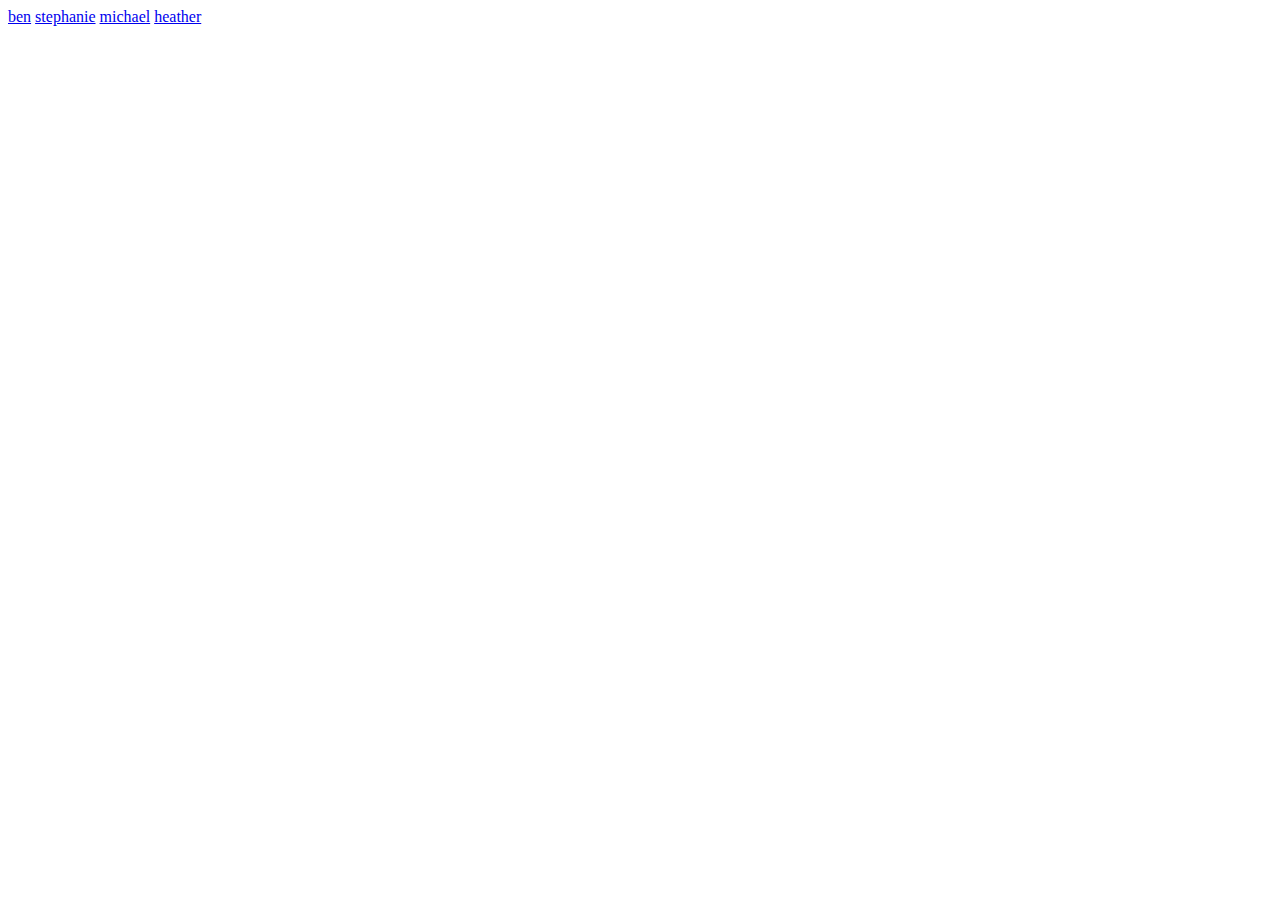
==== index.html @ 34f14540 "added employee links" ====
<!DOCTYPE html>
<html lang="en">
<head>
    <meta charset="UTF-8">
    <meta name="viewport" content="width=device-width, initial-scale=1.0">
    <meta http-equiv="X-UA-Compatible" content="ie=edge">
    <title>Document</title>
</head>
<body>
    <a href="ben.html">ben</a>
    <a href="stephanie.html">stephanie</a>
    <a href="michael.html">michael</a>
    <a href="heather.html">heather</a>

</body>
</html>
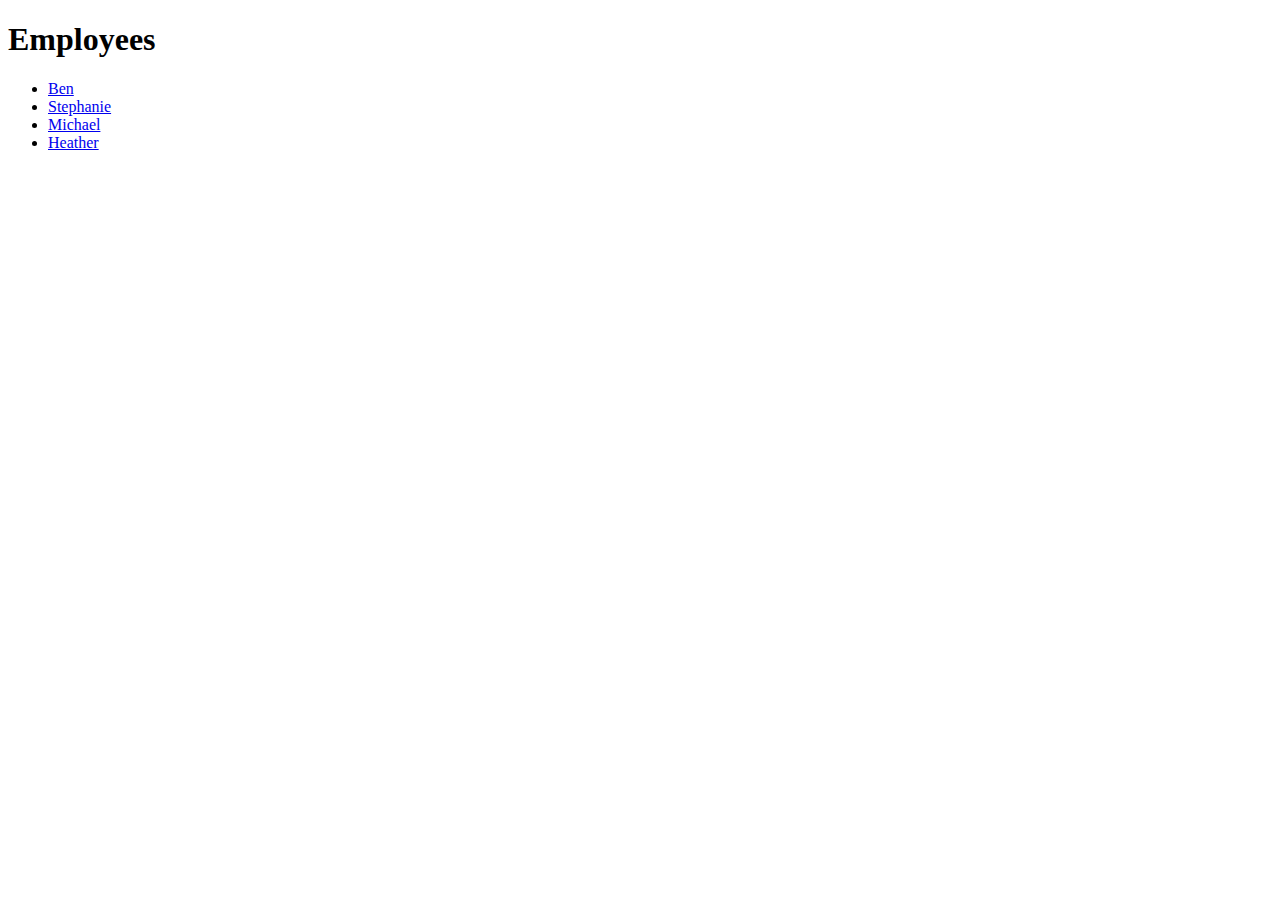
==== commit 71e75b07: "Directory Structure Updated" ====
--- a/index.html
+++ b/index.html
@@ -7,10 +7,12 @@
     <title>Document</title>
 </head>
 <body>
-    <a href="ben.html">ben</a>
-    <a href="stephanie.html">stephanie</a>
-    <a href="michael.html">michael</a>
-    <a href="heather.html">heather</a>
-
+    <h1>Employees</h1>
+    <ul>
+        <li><a href="Employees/ben.html">Ben</a></li>
+        <li><a href="Employees/stephanie.html">Stephanie</a></li>
+        <li><a href="Employees/michael.html">Michael</a></li>
+        <li><a href="Employees/heather.html">Heather</a></li>
+    </ul>
 </body>
 </html>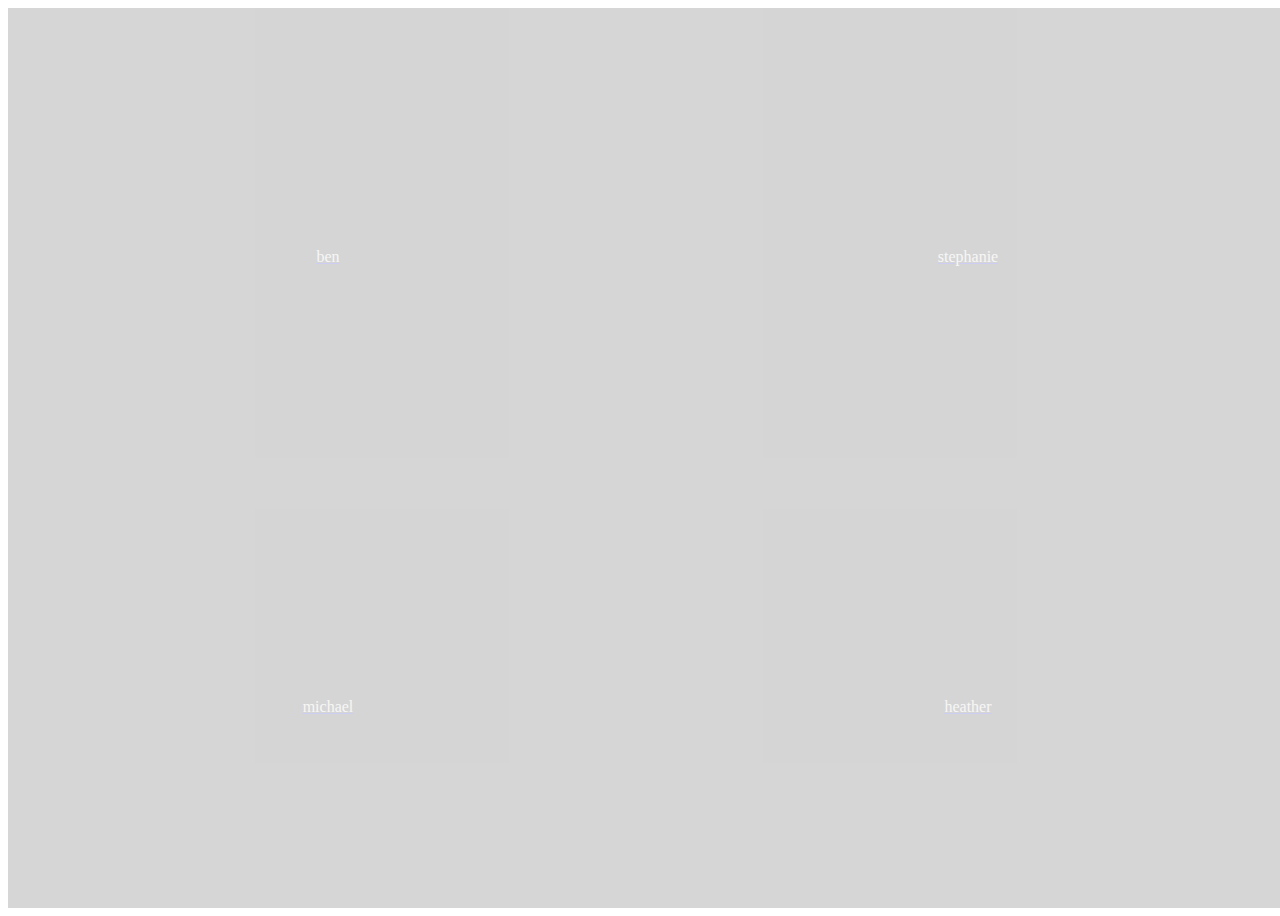
==== commit 83ace479: "pushing updated index and style files" ====
--- a/index.html
+++ b/index.html
@@ -4,15 +4,30 @@
     <meta charset="UTF-8">
     <meta name="viewport" content="width=device-width, initial-scale=1.0">
     <meta http-equiv="X-UA-Compatible" content="ie=edge">
-    <title>Document</title>
+    <title>tha homies</title>
+    <link rel="stylesheet" type="text/css" href="styles.css">
 </head>
-<body>
-    <h1>Employees</h1>
-    <ul>
-        <li><a href="Employees/ben.html">Ben</a></li>
-        <li><a href="Employees/stephanie.html">Stephanie</a></li>
-        <li><a href="Employees/michael.html">Michael</a></li>
-        <li><a href="Employees/heather.html">Heather</a></li>
-    </ul>
+<body class="index-body">
+    <a class="box-1" href="ben.html">
+        <div class="box-1-con">
+            <p class="box-1-text">ben</p>
+        </div>
+    </a>
+    <a class="box-2" href="stephanie.html">
+        <div class="box-2-con">
+            <p class="box-2-text">stephanie</p>
+        </div>
+    </a>
+    <a class="box-3" href="michael.html">
+            <div class="box-3-con">
+                <p class="box-3-text">michael</p>
+            </div>
+    </a>
+    <a class="box-4" href="heather.html">
+        <div class="box-4-con">
+            <p class="box-4-text">heather</p>
+        </div>
+    </a>
+
 </body>
 </html>--- a/styles.css
+++ b/styles.css
@@ -0,0 +1,142 @@
+.index-body {
+    height:100%;
+    width:100%;
+    display: grid;
+    grid-template-columns: 1fr 1fr;
+    grid-template-rows: 1fr 1fr;
+    grid-gap: 0px;
+}
+
+.box-1 {
+    grid-column-start: 1;
+    grid-column-end: 2;
+    grid-row-start: 1;
+    grid-row-end: 2;
+    opacity: 0.2;
+    background: #333 url("https://i1.wp.com/wallpaper.pickywallpapers.com/1680x1050/spongebob-rainbow.jpg") no-repeat center ;
+    background-size:cover;
+    height:50vh;
+    overflow:hidden;
+}
+
+.box-1-con {
+    padding-top:35%;
+    padding-left: 10%;
+    padding-right:10%;
+    padding-bottom:35%;
+}
+
+.box-1-text {
+    opacity:0.8;
+    color:#fff;
+    text-align:center;
+}
+
+.box-1:hover {
+    opacity: 1;
+    -webkit-transition: opacity 450ms ease-in;
+    -moz-transition: opacity 450ms ease-in;
+    -ms-transition: opacity 450ms ease-in;
+    -o-transition: opacity 450ms ease-in;
+    transition: opacity 450ms ease-in;
+}
+
+.box-2 {
+    grid-column-start: 2;
+    grid-column-end: 3;
+    grid-row-start: 1;
+    grid-row-end: 2;
+    opacity: 0.2;
+    background: #333 url("http://vignette3.wikia.nocookie.net/nick-toons-wikia/images/3/39/Patrick_Holding_2_Ice_Creams.jpg/revision/latest?cb=20150516204521") no-repeat center ;
+    background-size:cover;
+    height:50vh;
+    overflow:hidden;
+}
+.box-2-con {
+    padding-top:35%;
+    padding-left: 10%;
+    padding-right:10%;
+    padding-bottom:35%;
+}
+
+.box-2-text {
+    opacity:0.8;
+    color:#fff;
+    text-align:center;
+}
+
+.box-2:hover {
+    opacity: 1;
+    -webkit-transition: opacity 450ms ease-in;
+    -moz-transition: opacity 450ms ease-in;
+    -ms-transition: opacity 450ms ease-in;
+    -o-transition: opacity 450ms ease-in;
+    transition: opacity 450ms ease-in;
+}
+
+.box-3 {
+    grid-column-start: 1;
+    grid-column-end: 2;
+    grid-row-start: 2;
+    grid-row-end: 3;
+    opacity: 0.2;
+    background: #333 url("https://vignette.wikia.nocookie.net/spongebob/images/0/0e/The_Two_Faces_of_Squidward_24.jpg/revision/latest/scale-to-width-down/640?cb=20131029000807") no-repeat center ;
+    background-size:cover;
+    height:50vh;
+    overflow:hidden;
+}
+.box-3-con {
+    padding-top:35%;
+    padding-left: 10%;
+    padding-right:10%;
+    padding-bottom:35%;
+}
+
+.box-3-text {
+    opacity:0.8;
+    color:#fff;
+    text-align:center;
+}
+
+.box-3:hover {
+    opacity: 1;
+    -webkit-transition: opacity 450ms ease-in;
+    -moz-transition: opacity 450ms ease-in;
+    -ms-transition: opacity 450ms ease-in;
+    -o-transition: opacity 450ms ease-in;
+    transition: opacity 450ms ease-in;
+}
+
+.box-4 {
+    grid-column-start: 2;
+    grid-column-end: 3;
+    grid-row-start: 2;
+    grid-row-end: 3;
+    opacity: 0.2;
+    background: #333 url("https://memegenerator.net/img/images/600x600/17407226/plankton-meme-starbucks.jpg") no-repeat center ;
+    background-size:cover;
+    height:50vh;
+    overflow:hidden;
+}
+.box-4-con {
+    padding-top:35%;
+    padding-left: 10%;
+    padding-right:10%;
+    padding-bottom:35%;
+}
+
+.box-4-text {
+    opacity:0.8;
+    color:#fff;
+    text-align:center;
+}
+
+.box-4:hover {
+    opacity: 1;
+    -webkit-transition: opacity 450ms ease-in;
+    -moz-transition: opacity 450ms ease-in;
+    -ms-transition: opacity 450ms ease-in;
+    -o-transition: opacity 450ms ease-in;
+    transition: opacity 450ms ease-in;
+}
+
